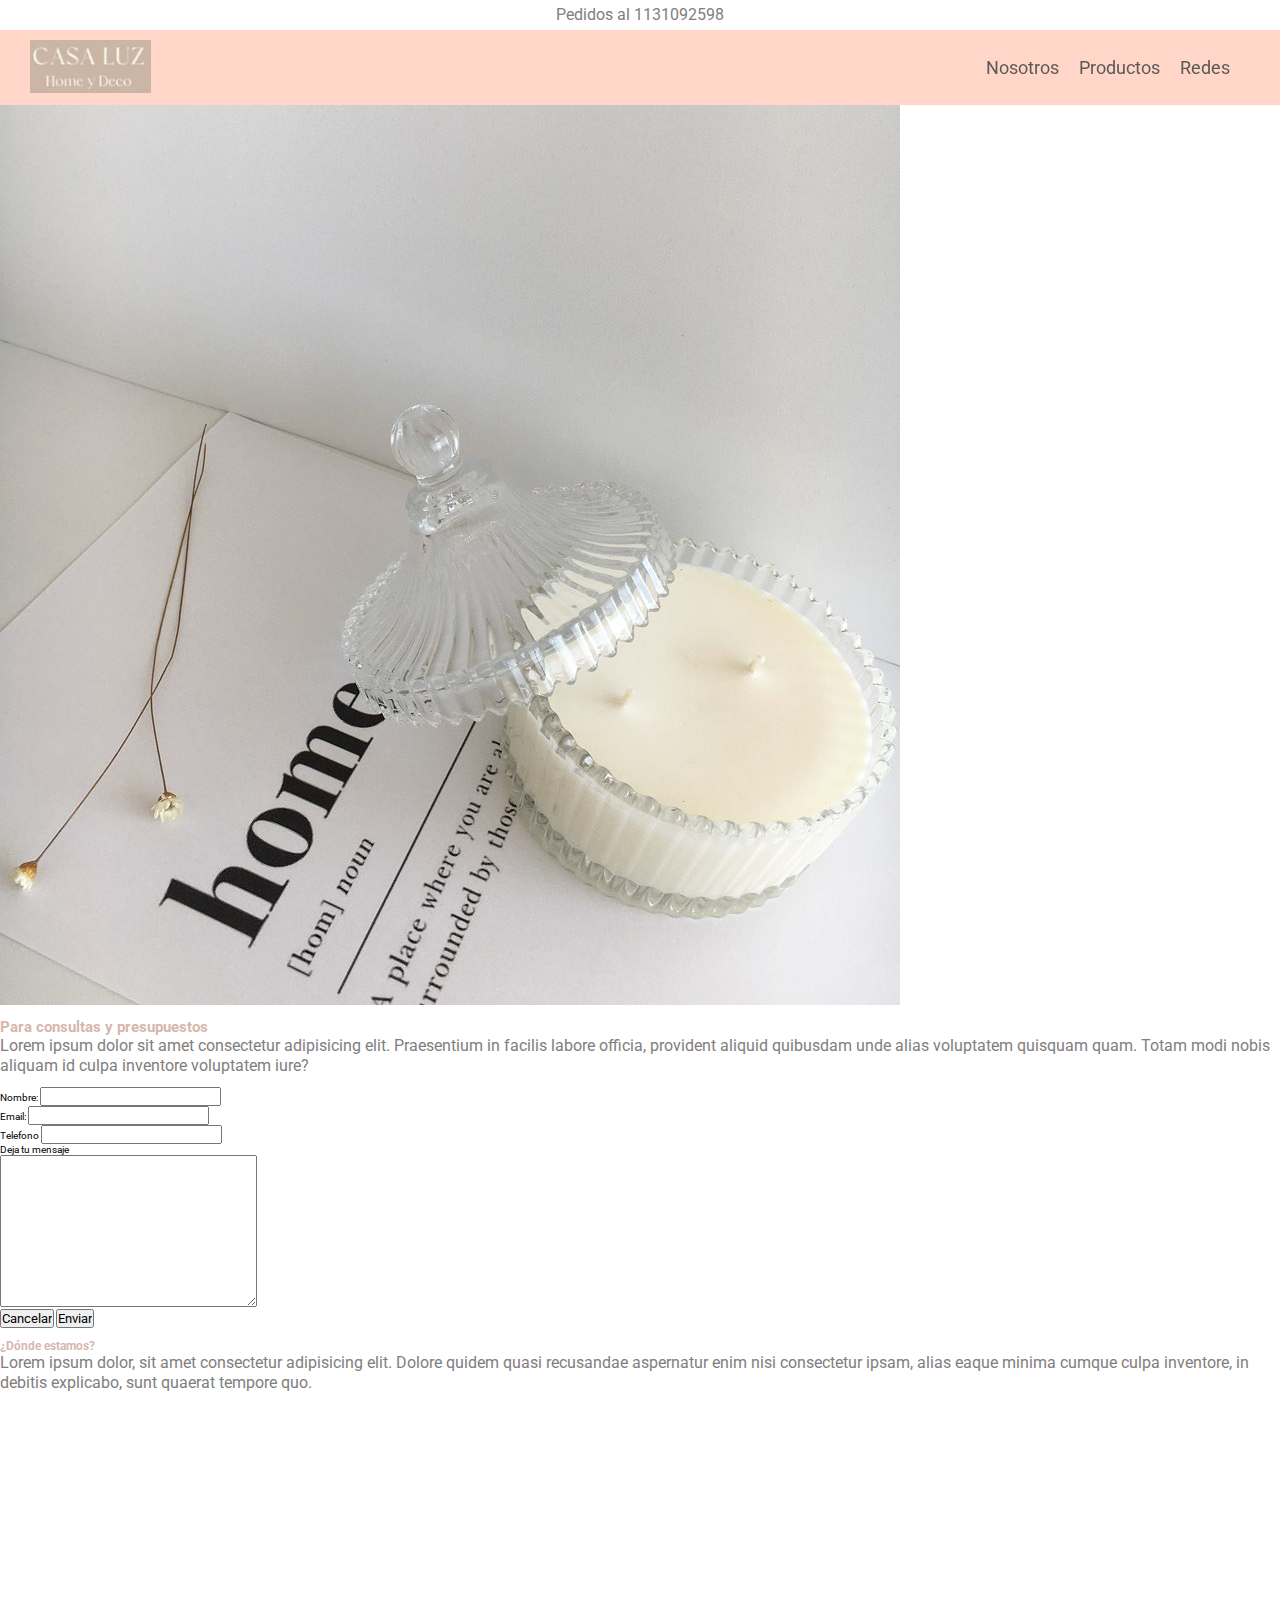
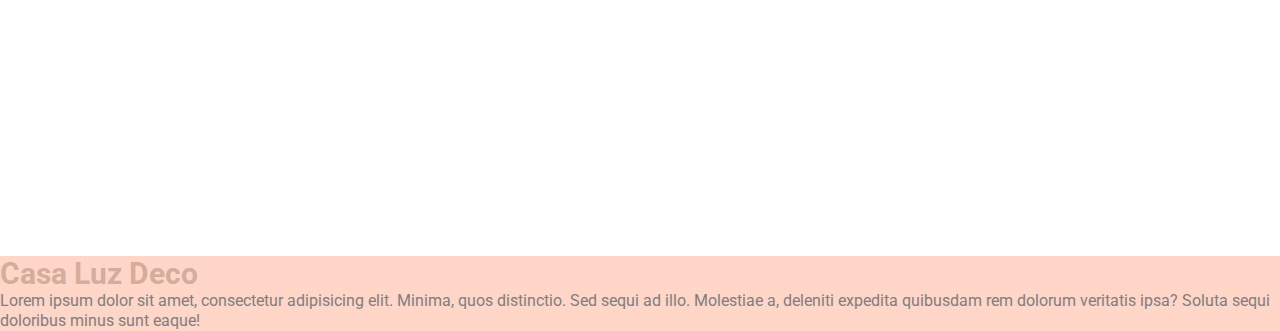
==== Pages/contacto.html @ 84bb805b "subida inicial" ====
<!DOCTYPE html>
<html lang="en">
<head>
    <meta charset="UTF-8">
    <meta http-equiv="X-UA-Compatible" content="IE=edge">
    <meta name="viewport" content="width=device-width, initial-scale=1.0">
    <title> Casa Luz | Contacto </title>
    <link rel="stylesheet" href="../css/style.css">
    <link rel="shortcut icon" href="../img/Icono.PNG" type="image/x-icon">
</head>
<body>
    <div class="anuncio__box--white">
	    <p>Pedidos al 1131092598</p>
	</div>

    <nav>
    <a href="../index.html">
        <img src="../img/Logo.PNG" alt="Logo de Casa Luz Deco&Home">
    </a>

    <ul>
        <li>
            <a href="./nosotros.html">Nosotros</a>
        </li>
        <li>
            <a href="./productos.html">Productos</a>
        </li>
        <li>
            <a href="./redes.html">Redes</a>
        </li>
      
    </ul>
    
    </nav>
    <header>    
        <img src="../img/3.jpg" alt="Casa Luz Difusores">
    </header>
    <br>

    <main>
        <h2>Para consultas y presupuestos</h2>
        <p>Lorem ipsum dolor sit amet consectetur adipisicing elit. Praesentium in facilis labore officia, provident aliquid quibusdam unde alias voluptatem quisquam quam. Totam modi nobis aliquam id culpa inventore voluptatem iure?</p>
    

    <br>

    <section class="bg-gray">
        <form action="" id="contacto">
            <label for="name">Nombre:</label>
            <input type="text" id="name">
            <br>
            <label for="mail">Email:</label>
            <input type="email" id="mail">
            <br>
            <label for="tel">Telefono</label>
            <input type="tel" id="tel">
            <br>
            <label for="mensaje">Deja tu mensaje</label><br>
            <textarea name="" id="mensaje" cols="30" rows="10"></textarea>
            <br>
            <input type="reset" value="Cancelar">
            <input type="submit" value="Enviar">
        </form>

        <br>

        <h3>¿Dónde estamos?</h3>
        <p>Lorem ipsum dolor, sit amet consectetur adipisicing elit. Dolore quidem quasi recusandae aspernatur enim nisi consectetur ipsam, alias eaque minima cumque culpa inventore, in debitis explicabo, sunt quaerat tempore quo.</p>

        <br>


        <iframe src="https://www.google.com/maps/embed?pb=!1m18!1m12!1m3!1d210146.6826921542!2d-58.57372951018523!3d-34.61574329267136!2m3!1f0!2f0!3f0!3m2!1i1024!2i768!4f13.1!3m3!1m2!1s0x95bcca3b4ef90cbd%3A0xa0b3812e88e88e87!2sBuenos%20Aires%2C%20CABA!5e0!3m2!1ses-419!2sar!4v1662245546845!5m2!1ses-419!2sar" width="600" height="450" style="border:0;" allowfullscreen="" loading="lazy" referrerpolicy="no-referrer-when-downgrade"></iframe>



    
    </main>

    <footer>
        <h2>Casa Luz Deco</h2>
        <p>Lorem ipsum dolor sit amet, consectetur adipisicing elit. Minima, quos distinctio. Sed sequi ad illo. Molestiae a, deleniti expedita quibusdam rem dolorum veritatis ipsa? Soluta sequi doloribus minus sunt eaque!</p>
    </footer>
    

</body>
</html>
---- css/style.css ----
@import url('https://fonts.googleapis.com/css2?family=Quintessential&family=Roboto:wght@300&display=swap');

*{
	font-family: 'Roboto', sans-serif;
	margin: 0;
	padding: 0;
}


html{
	font-size: 62.5%;
}

body{
	background-attachment: fixed;
}

h1,h2,h3{
	color:rgba(201, 158, 143, 0.757);
	font-family:'Roboto', sans-serif;
}


p{
	color:#817E7E;
	line-height: 2rem;
	font-size: 1.6rem;
}

nav{
	background-color: rgba(255, 210, 194, 0.918);
	position: sticky;
	top: 0;
	padding: 10px 30px;
	display: flex;
	justify-content: space-between;
	align-items: center;
	}

	nav ul{
		display: flex;
	}

	nav ul li{
		list-style: none;
		margin-right: 20px;
	}

		nav ul li a{
			font-size: 1.8rem;
			text-decoration: none;
			color: #5B5959;
		}

		nav ul li a:hover{
			color: black;
			font-weight: 600;
		}

footer{
	background-color: rgba(255, 210, 194, 0.918);
	font-size: 20px;
	
}

.textDestacado{
	background-color: rgba(255, 210, 194, 0.918);
}

.textBold{
	font-weight: 600;
}

.textCenter{
	text-align: center;
}

.textRight{
	text-align: right;
}

.textLeft{
	text-align: left;
}

.bgLight{
	background-color:rgba(255, 210, 194, 0.918) ;
}

.bgDark{
	background-color: rgba(255, 210, 194, 0.918);
}

.btnXl{
	width:50%;
	height: 30px;
	background-color: white;
	color: 240, 178, 122;
	text-decoration: none;
	border-radius: 5px;
	margin-left: 50px;
	font-size: 2rem;
	display: flex;
	justify-content: center;
	align-items: center;
}

.anuncio__box--white{
	text-align: center;
	background-color: white;
	padding: 5px 0;
}
.encabezado__img--fluid{
	width: 100%;
}

.novedades__titulo--xxl{
	font-size: 4rem;
}

.novedades__titulo--xl{
	font-size: 3rem;
}

.novedades__titulo--md{
	font-size: 2rem;
	margin-bottom: 30px;
}


.novedades__articulo{
	width:300px;
	height: 200px;
	overflow: hidden;
	padding: 20px 30px;
	border: solid rgba(255, 210, 194, 0.918) 2px;
	box-sizing: border-box;
	margin: 20px auto;
}
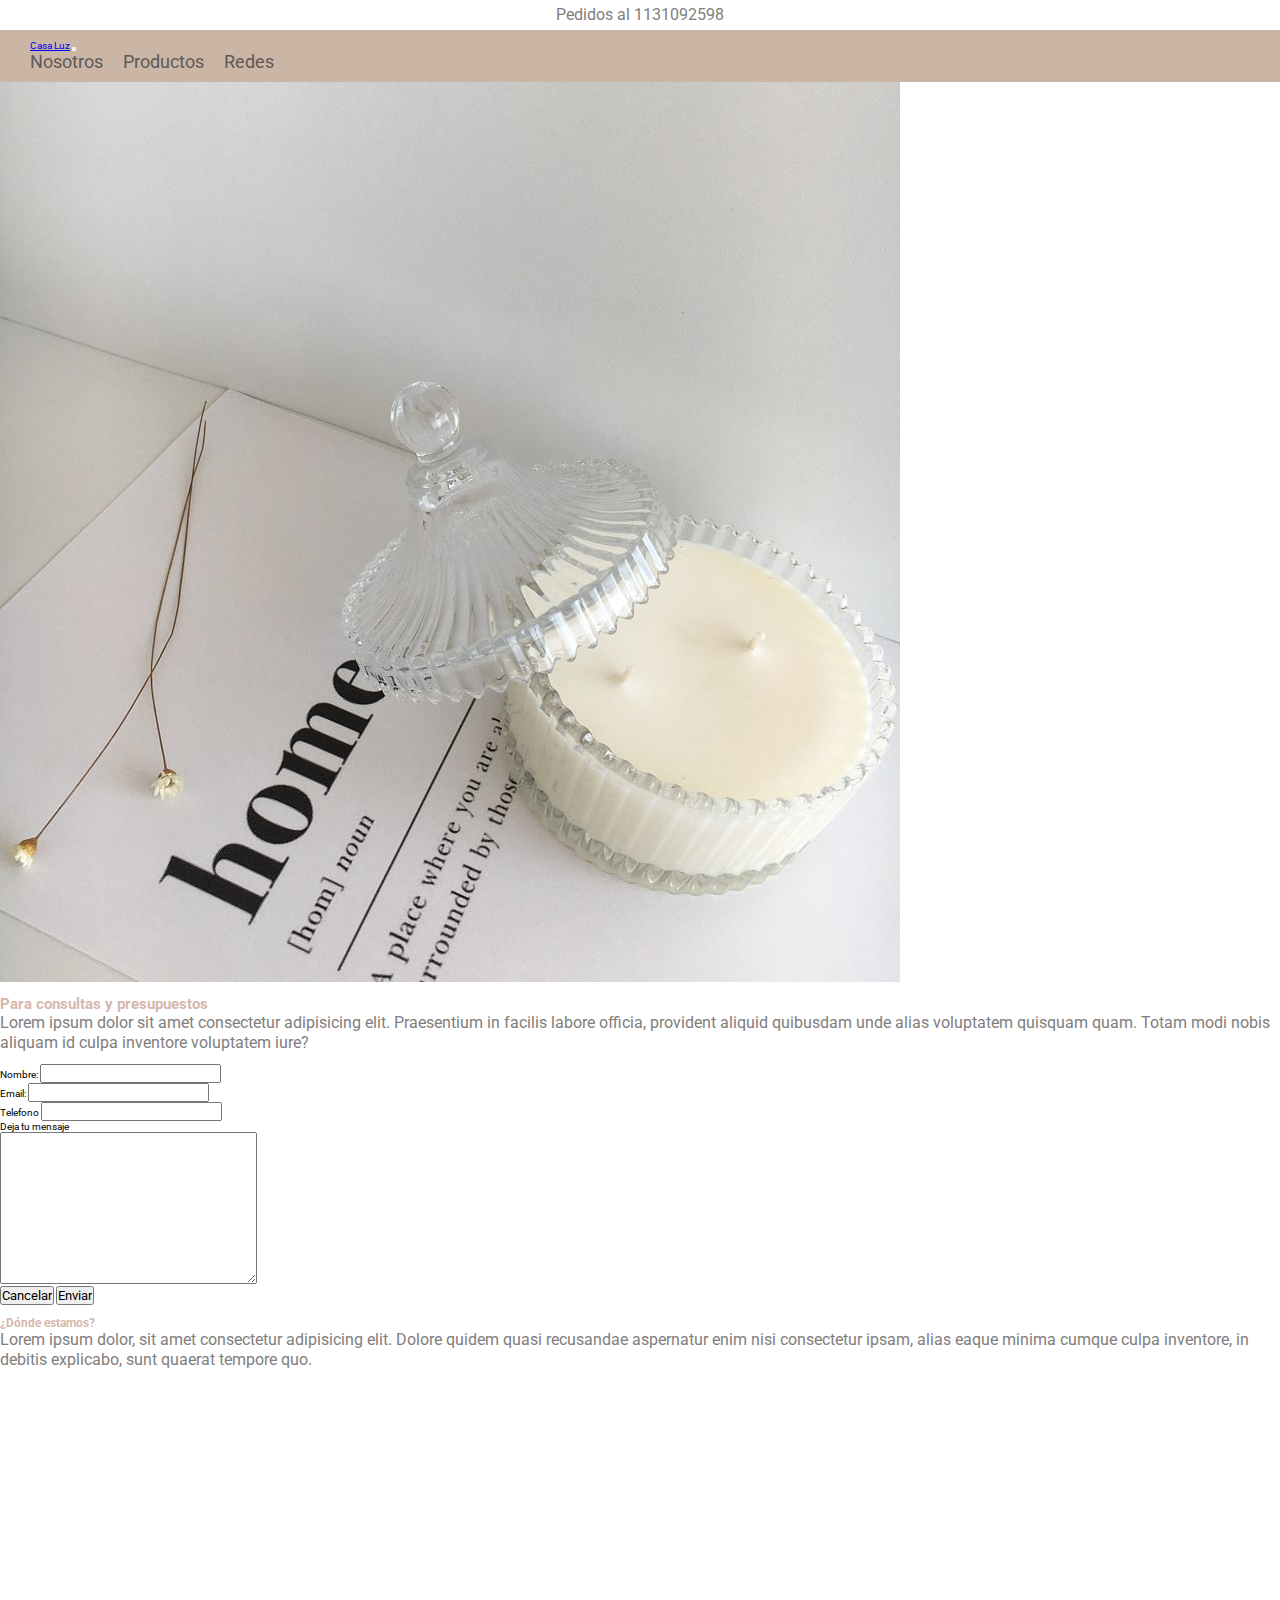
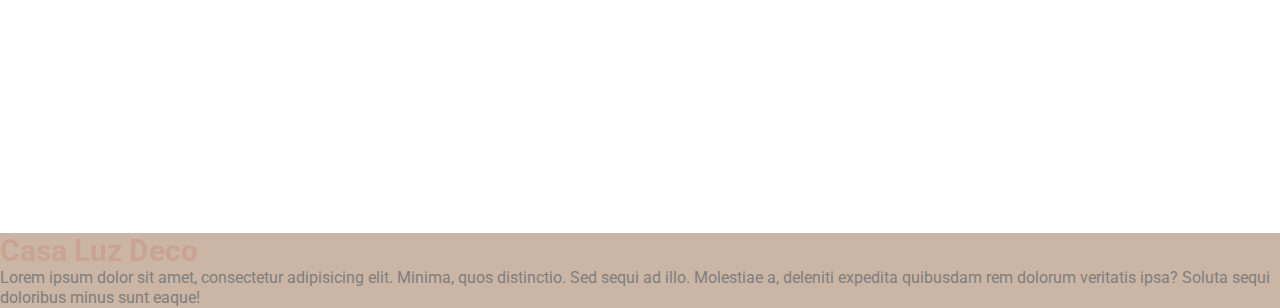
==== commit 68809f00: "subida inicial responsive" ====
--- a/Pages/contacto.html
+++ b/Pages/contacto.html
@@ -5,6 +5,7 @@
     <meta http-equiv="X-UA-Compatible" content="IE=edge">
     <meta name="viewport" content="width=device-width, initial-scale=1.0">
     <title> Casa Luz | Contacto </title>
+    <link href="https://cdn.jsdelivr.net/npm/bootstrap@5.1.3/dist/css/bootstrap.min.css" rel="stylesheet" integrity="sha384-1BmE4kWBq78iYhFldvKuhfTAU6auU8tT94WrHftjDbrCEXSU1oBoqyl2QvZ6jIW3" crossorigin="anonymous">
     <link rel="stylesheet" href="../css/style.css">
     <link rel="shortcut icon" href="../img/Icono.PNG" type="image/x-icon">
 </head>
@@ -13,25 +14,30 @@
 	    <p>Pedidos al 1131092598</p>
 	</div>
 
-    <nav>
-    <a href="../index.html">
-        <img src="../img/Logo.PNG" alt="Logo de Casa Luz Deco&Home">
-    </a>
-
-    <ul>
-        <li>
-            <a href="./nosotros.html">Nosotros</a>
-        </li>
-        <li>
-            <a href="./productos.html">Productos</a>
-        </li>
-        <li>
-            <a href="./redes.html">Redes</a>
-        </li>
-      
-    </ul>
-    
-    </nav>
+    <nav class="navbar navbar-expand-lg navbar-dark bg-dark">
+        <div class="container-fluid">
+          <a class="navbar-brand" href="../index.html">Casa Luz</a>
+          <button class="navbar-toggler" type="button" data-bs-toggle="collapse" data-bs-target="#navbarSupportedContent" aria-controls="navbarSupportedContent" aria-expanded="false" aria-label="Toggle navigation">
+            <span class="navbar-toggler-icon"></span>
+          </button>
+          <div class="collapse navbar-collapse" id="navbarSupportedContent">
+            <ul class="navbar-nav me-auto mb-2 mb-lg-0">
+              <li class="nav-item">
+                <a class="nav-link active" aria-current="page" href="nosotros.html">Nosotros</a>
+              </li>
+              <li class="nav-item">
+                <a class="nav-link" href="productos.html">Productos</a>
+              </li>
+             
+              <li class="nav-item">
+                <a class="nav-link" href="redes.html">Redes</a>
+              </li>
+            </ul>
+            <form class="d-flex">
+            </form>
+          </div>
+        </div>
+      </nav>
     <header>    
         <img src="../img/3.jpg" alt="Casa Luz Difusores">
     </header>
@@ -82,6 +88,6 @@
         <p>Lorem ipsum dolor sit amet, consectetur adipisicing elit. Minima, quos distinctio. Sed sequi ad illo. Molestiae a, deleniti expedita quibusdam rem dolorum veritatis ipsa? Soluta sequi doloribus minus sunt eaque!</p>
     </footer>
     
-
+    <script src="https://cdn.jsdelivr.net/npm/bootstrap@5.1.3/dist/js/bootstrap.bundle.min.js" integrity="sha384-ka7Sk0Gln4gmtz2MlQnikT1wXgYsOg+OMhuP+IlRH9sENBO0LRn5q+8nbTov4+1p" crossorigin="anonymous"></script>
 </body>
 </html>--- a/css/style.css
+++ b/css/style.css
@@ -28,7 +28,7 @@
 }
 
 nav{
-	background-color: rgba(255, 210, 194, 0.918);
+	background-color: rgba(203, 182, 165);
 	position: sticky;
 	top: 0;
 	padding: 10px 30px;
@@ -58,13 +58,13 @@
 		}
 
 footer{
-	background-color: rgba(255, 210, 194, 0.918);
+	background-color: rgba(203, 182, 165);
 	font-size: 20px;
 	
 }
 
 .textDestacado{
-	background-color: rgba(255, 210, 194, 0.918);
+	background-color: rgba(203, 182, 165);
 }
 
 .textBold{
@@ -84,11 +84,11 @@
 }
 
 .bgLight{
-	background-color:rgba(255, 210, 194, 0.918) ;
+	background-color:rgba(203, 182, 165) ;
 }
 
 .bgDark{
-	background-color: rgba(255, 210, 194, 0.918);
+	background-color: rgba(203, 182, 165);
 }
 
 .btnXl{
@@ -133,11 +133,17 @@
 	height: 200px;
 	overflow: hidden;
 	padding: 20px 30px;
-	border: solid rgba(255, 210, 194, 0.918) 2px;
+	border: solid rgba(203, 182, 165) 2px;
 	box-sizing: border-box;
 	margin: 20px auto;
 }
 
 
+.navbar{
+    background-color: rgb(203, 182, 165) !important;    
+}
 
+.dropdown-menu{
+    background-color: rgb(203, 182, 165) !important;    
+}
 
